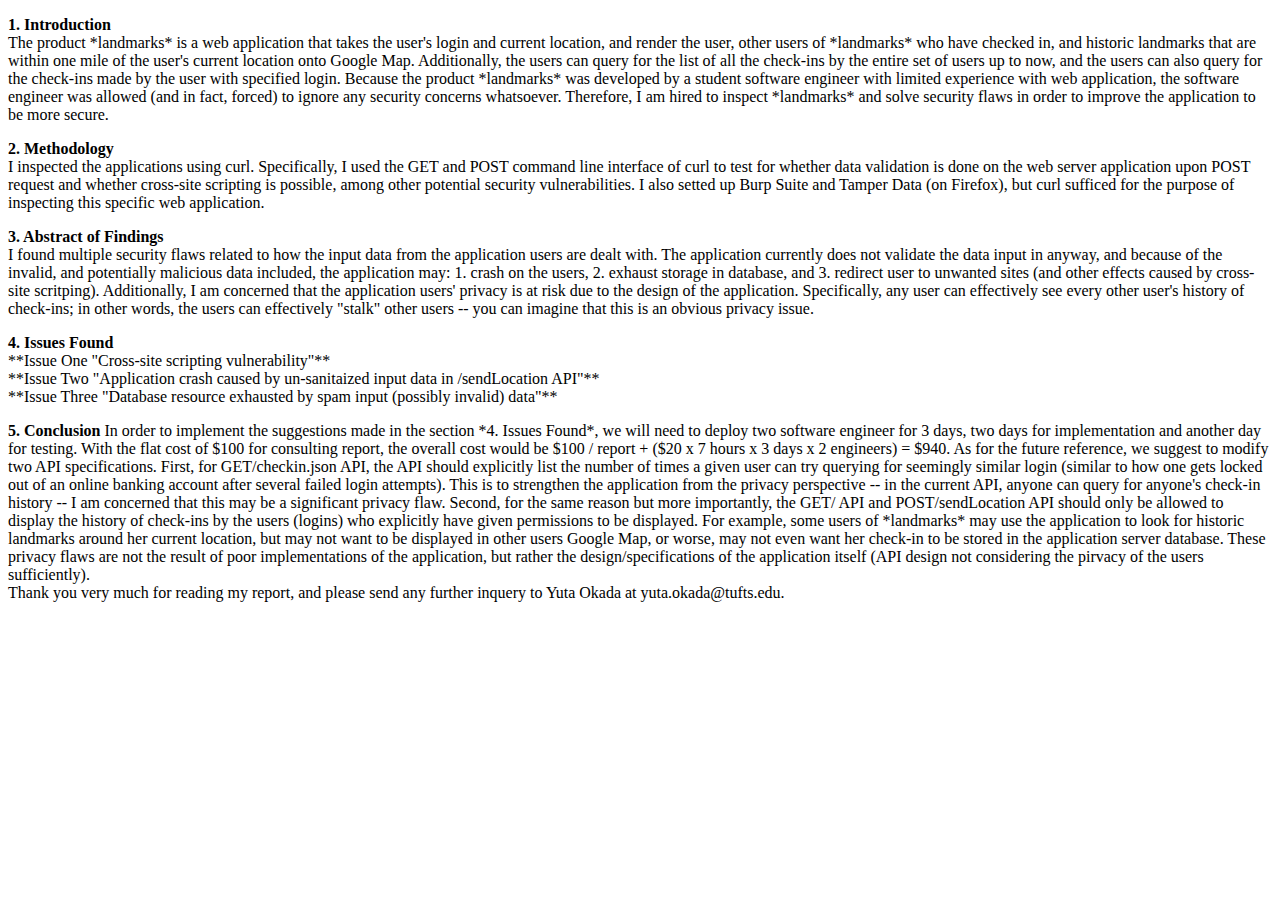
==== security/index.html @ 783a8b66 "Update index.html" ====
<!DOCTYPE HTML>

<html>

<head>
  <title>Comp 20 Assignment 4 Security</title>
  <meta charset="utf-8" />
</head>


<body>
<p>
	<b> 1. Introduction </b> <br>
	The product *landmarks* is a web application that takes the user's login and current location, and render the user, other users of *landmarks* who have checked in, and historic landmarks that are within one mile of the user's current location onto Google Map. Additionally, the users can query for the list of all the check-ins by the entire set of users up to now, and the users can also query for the check-ins made by the user with specified login. Because the product *landmarks* was developed by a student software engineer with limited experience with web application, the software engineer was allowed (and in fact, forced) to ignore any security concerns whatsoever. Therefore, I am hired to inspect *landmarks* and solve security flaws in order to improve the application to be more secure.
</P>

<p>
	<b> 2. Methodology </b> <br>
	I inspected the applications using curl. Specifically, I used the GET and POST command line interface of curl to test for whether data validation is done on the web server application upon POST request and whether cross-site scripting is possible, among other potential security vulnerabilities. I also setted up Burp Suite and Tamper Data (on Firefox), but curl sufficed for the purpose of inspecting this specific web application.
</P>

<p>
	<b> 3. Abstract of Findings </b> <br>
	I found multiple security flaws related to how the input data from the application users are dealt with. The application currently does not validate the data input in anyway, and because of the invalid, and potentially malicious data included, the application may: 1. crash on the users, 2. exhaust storage in database, and 3. redirect user to unwanted sites (and other effects caused by cross-site scritping). Additionally, I am concerned that the application users' privacy is at risk due to the design of the application. Specifically, any user can effectively see every other user's history of check-ins; in other words, the users can effectively "stalk" other users -- you can imagine that this is an obvious privacy issue.
</P>

<p>
	<b> 4. Issues Found </b> <br>
	**Issue One "Cross-site scripting vulnerability"** <br>






	**Issue Two "Application crash caused by un-sanitaized input data in /sendLocation API"** <br>







	**Issue Three "Database resource exhausted by spam input (possibly invalid) data"** <br>


</p>

<P>
	<b> 5. Conclusion </b>
	In order to implement the suggestions made in the section *4. Issues Found*, we will need to deploy two software engineer for 3 days, two days for implementation and another day for testing. With the flat cost of $100 for consulting report, the overall cost would be $100 / report + ($20 x 7 hours x 3 days x 2 engineers) = $940. As for the future reference, we suggest to modify two API specifications. First, for GET/checkin.json API, the API should explicitly list the number of times a given user can try querying for seemingly similar login (similar to how one gets locked out of an online banking account after several failed login attempts). This is to strengthen the application from the privacy perspective -- in the current API, anyone can query for anyone's check-in history -- I am concerned that this may be a significant privacy flaw. Second, for the same reason but more importantly, the GET/ API and POST/sendLocation API should only be allowed to display the history of check-ins by the users (logins) who explicitly have given permissions to be displayed. For example, some users of *landmarks* may use the application to look for historic landmarks around her current location, but may not want to be displayed in other users Google Map, or worse, may not even want her check-in to be stored in the application server database. These privacy flaws are not the result of poor implementations of the application, but rather the design/specifications of the application itself (API design not considering the pirvacy of the users sufficiently). <br>

	Thank you very much for reading my report, and please send any further inquery to Yuta Okada at yuta.okada@tufts.edu.
</P>
</body>
</html>
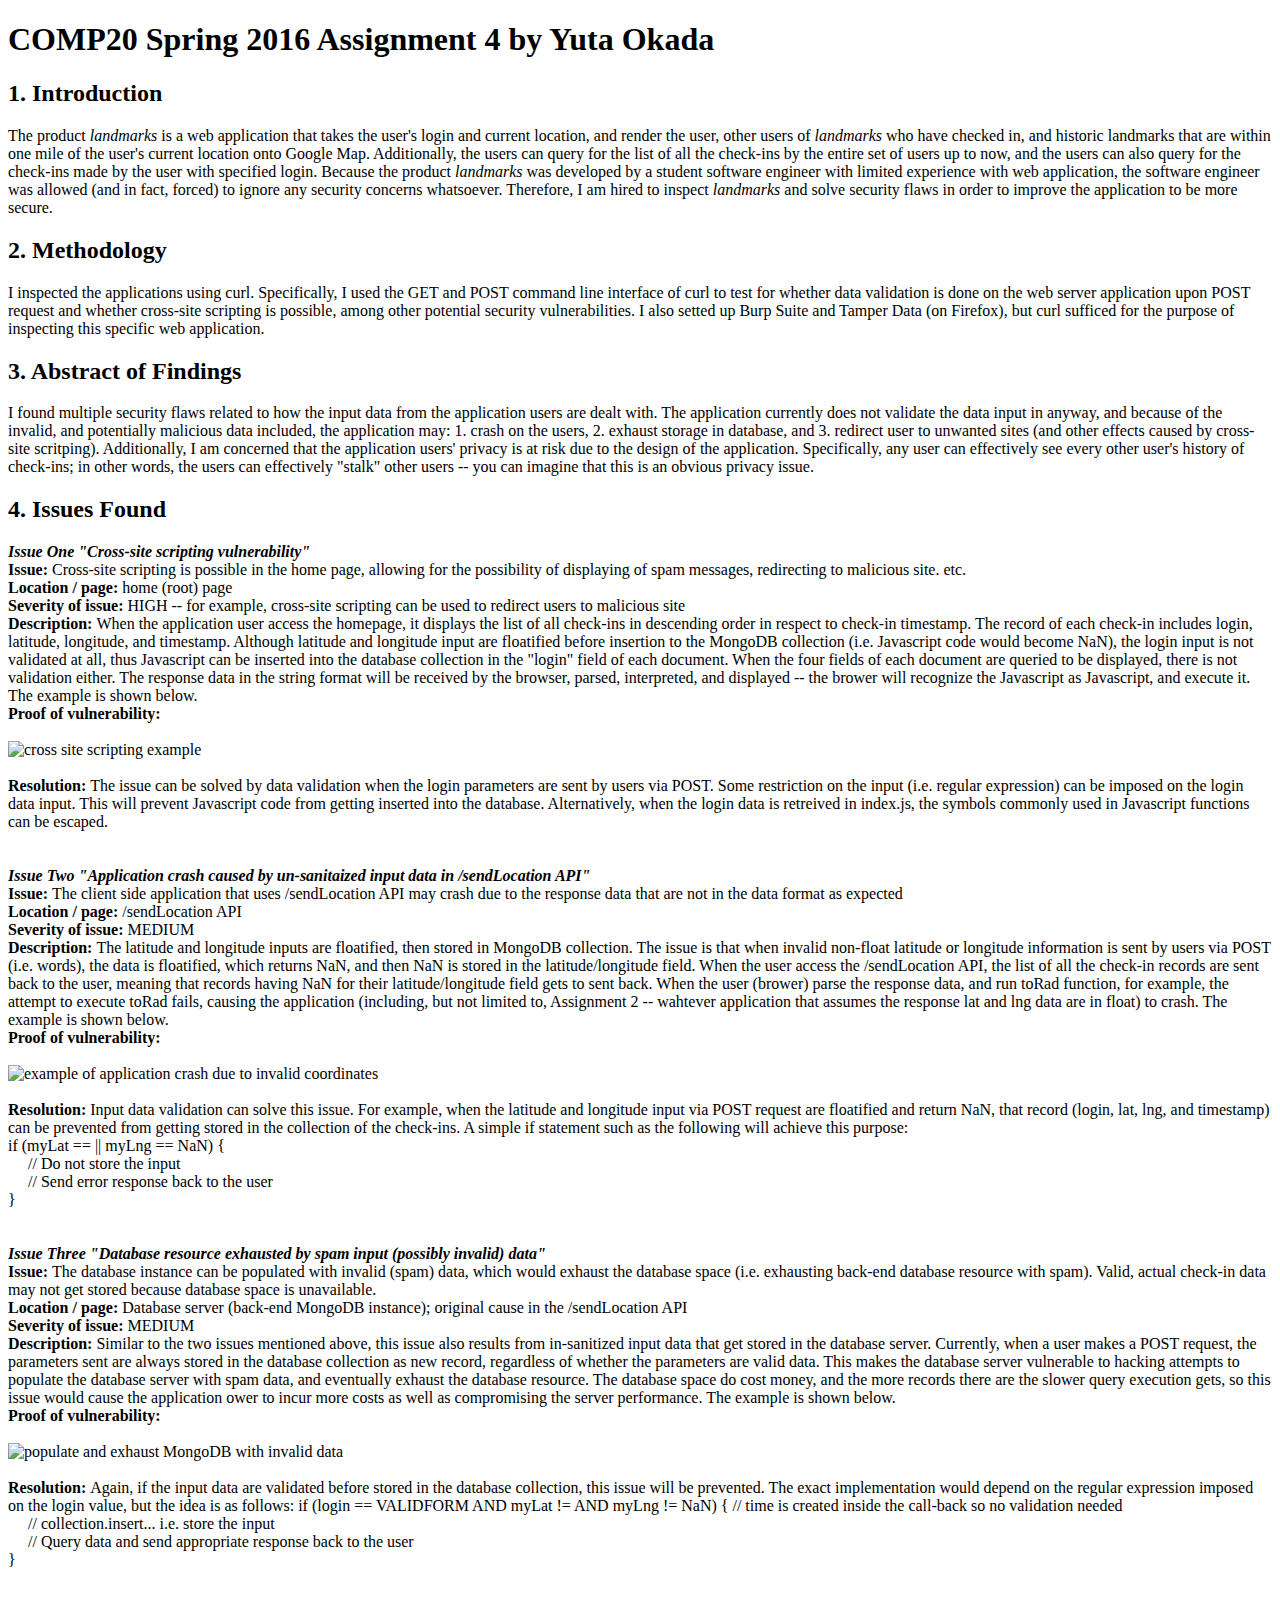
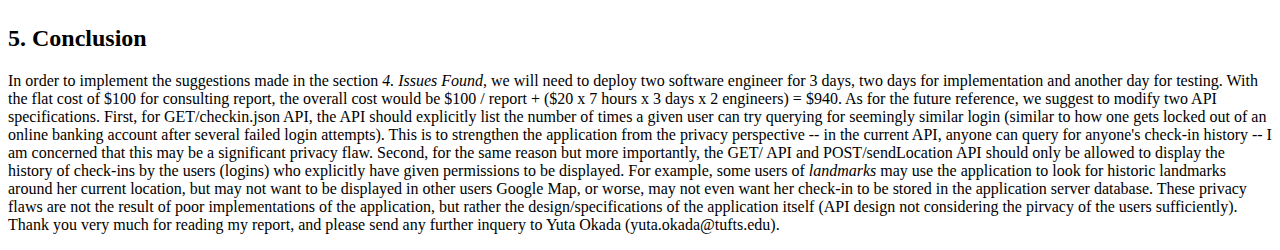
==== commit fd93b88a: "Update index.html" ====
--- a/security/index.html
+++ b/security/index.html
@@ -9,48 +9,92 @@
 
 
 <body>
+
+	<H1> COMP20 Spring 2016 Assignment 4 by Yuta Okada </H1>
+
+<h2><b> 1. Introduction </b> <br></h2>
 <p>
-	<b> 1. Introduction </b> <br>
-	The product *landmarks* is a web application that takes the user's login and current location, and render the user, other users of *landmarks* who have checked in, and historic landmarks that are within one mile of the user's current location onto Google Map. Additionally, the users can query for the list of all the check-ins by the entire set of users up to now, and the users can also query for the check-ins made by the user with specified login. Because the product *landmarks* was developed by a student software engineer with limited experience with web application, the software engineer was allowed (and in fact, forced) to ignore any security concerns whatsoever. Therefore, I am hired to inspect *landmarks* and solve security flaws in order to improve the application to be more secure.
+	The product <i> landmarks </i> is a web application that takes the user's login and current location, and render the user, other users of <i> landmarks </i> who have checked in, and historic landmarks that are within one mile of the user's current location onto Google Map. Additionally, the users can query for the list of all the check-ins by the entire set of users up to now, and the users can also query for the check-ins made by the user with specified login. Because the product <i>landmarks</i> was developed by a student software engineer with limited experience with web application, the software engineer was allowed (and in fact, forced) to ignore any security concerns whatsoever. Therefore, I am hired to inspect <i>landmarks</i> and solve security flaws in order to improve the application to be more secure.
 </P>
 
+
+<h2><b> 2. Methodology </b> <br></h2>
 <p>
-	<b> 2. Methodology </b> <br>
 	I inspected the applications using curl. Specifically, I used the GET and POST command line interface of curl to test for whether data validation is done on the web server application upon POST request and whether cross-site scripting is possible, among other potential security vulnerabilities. I also setted up Burp Suite and Tamper Data (on Firefox), but curl sufficed for the purpose of inspecting this specific web application.
 </P>
 
+
+<h2><b> 3. Abstract of Findings </b> <br></h2>
 <p>
-	<b> 3. Abstract of Findings </b> <br>
 	I found multiple security flaws related to how the input data from the application users are dealt with. The application currently does not validate the data input in anyway, and because of the invalid, and potentially malicious data included, the application may: 1. crash on the users, 2. exhaust storage in database, and 3. redirect user to unwanted sites (and other effects caused by cross-site scritping). Additionally, I am concerned that the application users' privacy is at risk due to the design of the application. Specifically, any user can effectively see every other user's history of check-ins; in other words, the users can effectively "stalk" other users -- you can imagine that this is an obvious privacy issue.
 </P>
 
+
+<h2><b> 4. Issues Found </b> <br> </h2>
 <p>
-	<b> 4. Issues Found </b> <br>
-	**Issue One "Cross-site scripting vulnerability"** <br>
+	<I> <b> Issue One "Cross-site scripting vulnerability" </b> </I> <br>
+	<b> Issue: </b> Cross-site scripting is possible in the home page, allowing for the possibility of displaying of spam messages, redirecting to malicious site. etc. <br>
+	<b> Location / page:</b> home (root) page <br>
+	<b> Severity of issue: </b> HIGH -- for example, cross-site scripting can be used to redirect users to malicious site<br>
+	<b>Description: </b> When the application user access the homepage, it displays the list of all check-ins in descending order in respect to check-in timestamp. The record of each check-in includes login, latitude, longitude, and timestamp. Although latitude and longitude input are floatified before insertion to the MongoDB collection (i.e. Javascript code would become NaN), the login input is not validated at all, thus Javascript can be inserted into the database collection in the "login" field of each document. When the four fields of each document are queried to be displayed, there is not validation either. The response data in the string format will be received by the browser, parsed, interpreted, and displayed -- the brower will recognize the Javascript as Javascript, and execute it. The example is shown below. <br>
+	<b> Proof of vulnerability: </b>
+	<br>
+	<br>
+	<img src="XSSExample.png" alt="cross site scripting example"> <br>
+	<br>
+	<b> Resolution: </b> The issue can be solved by data validation when the login parameters are sent by users via POST. Some restriction on the input (i.e. regular expression) can be imposed on the login data input. This will prevent Javascript code from getting inserted into the database. Alternatively, when the login data is retreived in index.js, the symbols commonly used in Javascript functions can be escaped.<br>
+	<br>
+	<br>
+
+	<I> <b> Issue Two "Application crash caused by un-sanitaized input data in /sendLocation API" </b> </I> <br>
+	<b> Issue: </b> The client side application that uses /sendLocation API may crash due to the response data that are not in the data format as expected <br>
+	<b> Location / page: </b> /sendLocation API <br>
+	<b> Severity of issue: </b> MEDIUM <br>
+	<b> Description: </b> The latitude and longitude inputs are floatified, then stored in MongoDB collection. The issue is that when invalid non-float latitude or longitude information is sent by users via POST (i.e. words), the data is floatified, which returns NaN, and then NaN is stored in the latitude/longitude field. When the user access the /sendLocation API, the list of all the check-in records are sent back to the user, meaning that records having NaN for their latitude/longitude field gets to sent back. When the user (brower) parse the response data, and run toRad function, for example, the attempt to execute toRad fails, causing the application (including, but not limited to, Assignment 2 -- wahtever application that assumes the response lat and lng data are in float) to crash. The example is shown below. <br>
+	<b> Proof of vulnerability: </b>
+	<br>
+	<br>
+	<img src="InvalidCrash.png" alt="example of application crash due to invalid coordinates"> <br>
+	<br>
+
+	<b> Resolution: </b> Input data validation can solve this issue. For example, when the latitude and longitude input via POST request are floatified and return NaN, that record (login, lat, lng, and timestamp) can be prevented from getting stored in the collection of the check-ins. A simple if statement such as the following will achieve this purpose: <br>
+	if (myLat == || myLng == NaN) { <br>
+	&nbsp;&nbsp;&nbsp;&nbsp; // Do not store the input <br>
+	&nbsp;&nbsp;&nbsp;&nbsp; // Send error response back to the user <br>
+	} <br>
+	<br>
+	<br>
 
 
+	<I> <b> Issue Three "Database resource exhausted by spam input (possibly invalid) data" </b> </I> <br>
+	<b> Issue: </b> The database instance can be populated with invalid (spam) data, which would exhaust the database space (i.e. exhausting back-end database resource with spam). Valid, actual check-in data may not get stored because database space is unavailable. <br>
+	<b> Location / page: </b> Database server (back-end MongoDB instance); original cause in the /sendLocation API <br>
+	<b> Severity of issue: </b> MEDIUM <br>
+	<b> Description: </b> Similar to the two issues mentioned above, this issue also results from in-sanitized input data that get stored in the database server. Currently, when a user makes a POST request, the parameters sent are always stored in the database collection as new record, regardless of whether the parameters are valid data. This makes the database server vulnerable to hacking attempts to populate the database server with spam data, and eventually exhaust the database resource. The database space do cost money, and the more records there are the slower query execution gets, so this issue would cause the application ower to incur more costs as well as compromising the server performance. The example is shown below. <br>
+	<b> Proof of vulnerability: </b>
+	<br>
+	<br>
+	<img src="PopulateInvalid.png" alt="populate and exhaust MongoDB with invalid data"> <br>
+	<br>
 
-
-
-
-	**Issue Two "Application crash caused by un-sanitaized input data in /sendLocation API"** <br>
-
-
-
-
-
-
-
-	**Issue Three "Database resource exhausted by spam input (possibly invalid) data"** <br>
+	<b> Resolution: </b> Again, if the input data are validated before stored in the database collection, this issue will be prevented. The exact implementation would depend on the regular expression imposed on the login value, but the idea is as follows:
+	if (login == VALIDFORM AND myLat != AND myLng != NaN) { // time is created inside the call-back so no validation needed <br>
+	&nbsp;&nbsp;&nbsp;&nbsp; // collection.insert...  i.e. store the input <br>
+	&nbsp;&nbsp;&nbsp;&nbsp; // Query data and send appropriate response back to the user <br>
+	} <br>
+	<br>
+	<br>
 
 
 </p>
 
+
+<h2><b> 5. Conclusion </b></h2>
 <P>
-	<b> 5. Conclusion </b>
-	In order to implement the suggestions made in the section *4. Issues Found*, we will need to deploy two software engineer for 3 days, two days for implementation and another day for testing. With the flat cost of $100 for consulting report, the overall cost would be $100 / report + ($20 x 7 hours x 3 days x 2 engineers) = $940. As for the future reference, we suggest to modify two API specifications. First, for GET/checkin.json API, the API should explicitly list the number of times a given user can try querying for seemingly similar login (similar to how one gets locked out of an online banking account after several failed login attempts). This is to strengthen the application from the privacy perspective -- in the current API, anyone can query for anyone's check-in history -- I am concerned that this may be a significant privacy flaw. Second, for the same reason but more importantly, the GET/ API and POST/sendLocation API should only be allowed to display the history of check-ins by the users (logins) who explicitly have given permissions to be displayed. For example, some users of *landmarks* may use the application to look for historic landmarks around her current location, but may not want to be displayed in other users Google Map, or worse, may not even want her check-in to be stored in the application server database. These privacy flaws are not the result of poor implementations of the application, but rather the design/specifications of the application itself (API design not considering the pirvacy of the users sufficiently). <br>
+	In order to implement the suggestions made in the section <I>4. Issues Found</I>, we will need to deploy two software engineer for 3 days, two days for implementation and another day for testing. With the flat cost of $100 for consulting report, the overall cost would be $100 / report + ($20 x 7 hours x 3 days x 2 engineers) = $940. As for the future reference, we suggest to modify two API specifications. First, for GET/checkin.json API, the API should explicitly list the number of times a given user can try querying for seemingly similar login (similar to how one gets locked out of an online banking account after several failed login attempts). This is to strengthen the application from the privacy perspective -- in the current API, anyone can query for anyone's check-in history -- I am concerned that this may be a significant privacy flaw. Second, for the same reason but more importantly, the GET/ API and POST/sendLocation API should only be allowed to display the history of check-ins by the users (logins) who explicitly have given permissions to be displayed. For example, some users of <i>landmarks</i> may use the application to look for historic landmarks around her current location, but may not want to be displayed in other users Google Map, or worse, may not even want her check-in to be stored in the application server database. These privacy flaws are not the result of poor implementations of the application, but rather the design/specifications of the application itself (API design not considering the pirvacy of the users sufficiently). <br>
 
-	Thank you very much for reading my report, and please send any further inquery to Yuta Okada at yuta.okada@tufts.edu.
+	Thank you very much for reading my report, and please send any further inquery to Yuta Okada (yuta.okada@tufts.edu).
 </P>
 </body>
 </html>
+
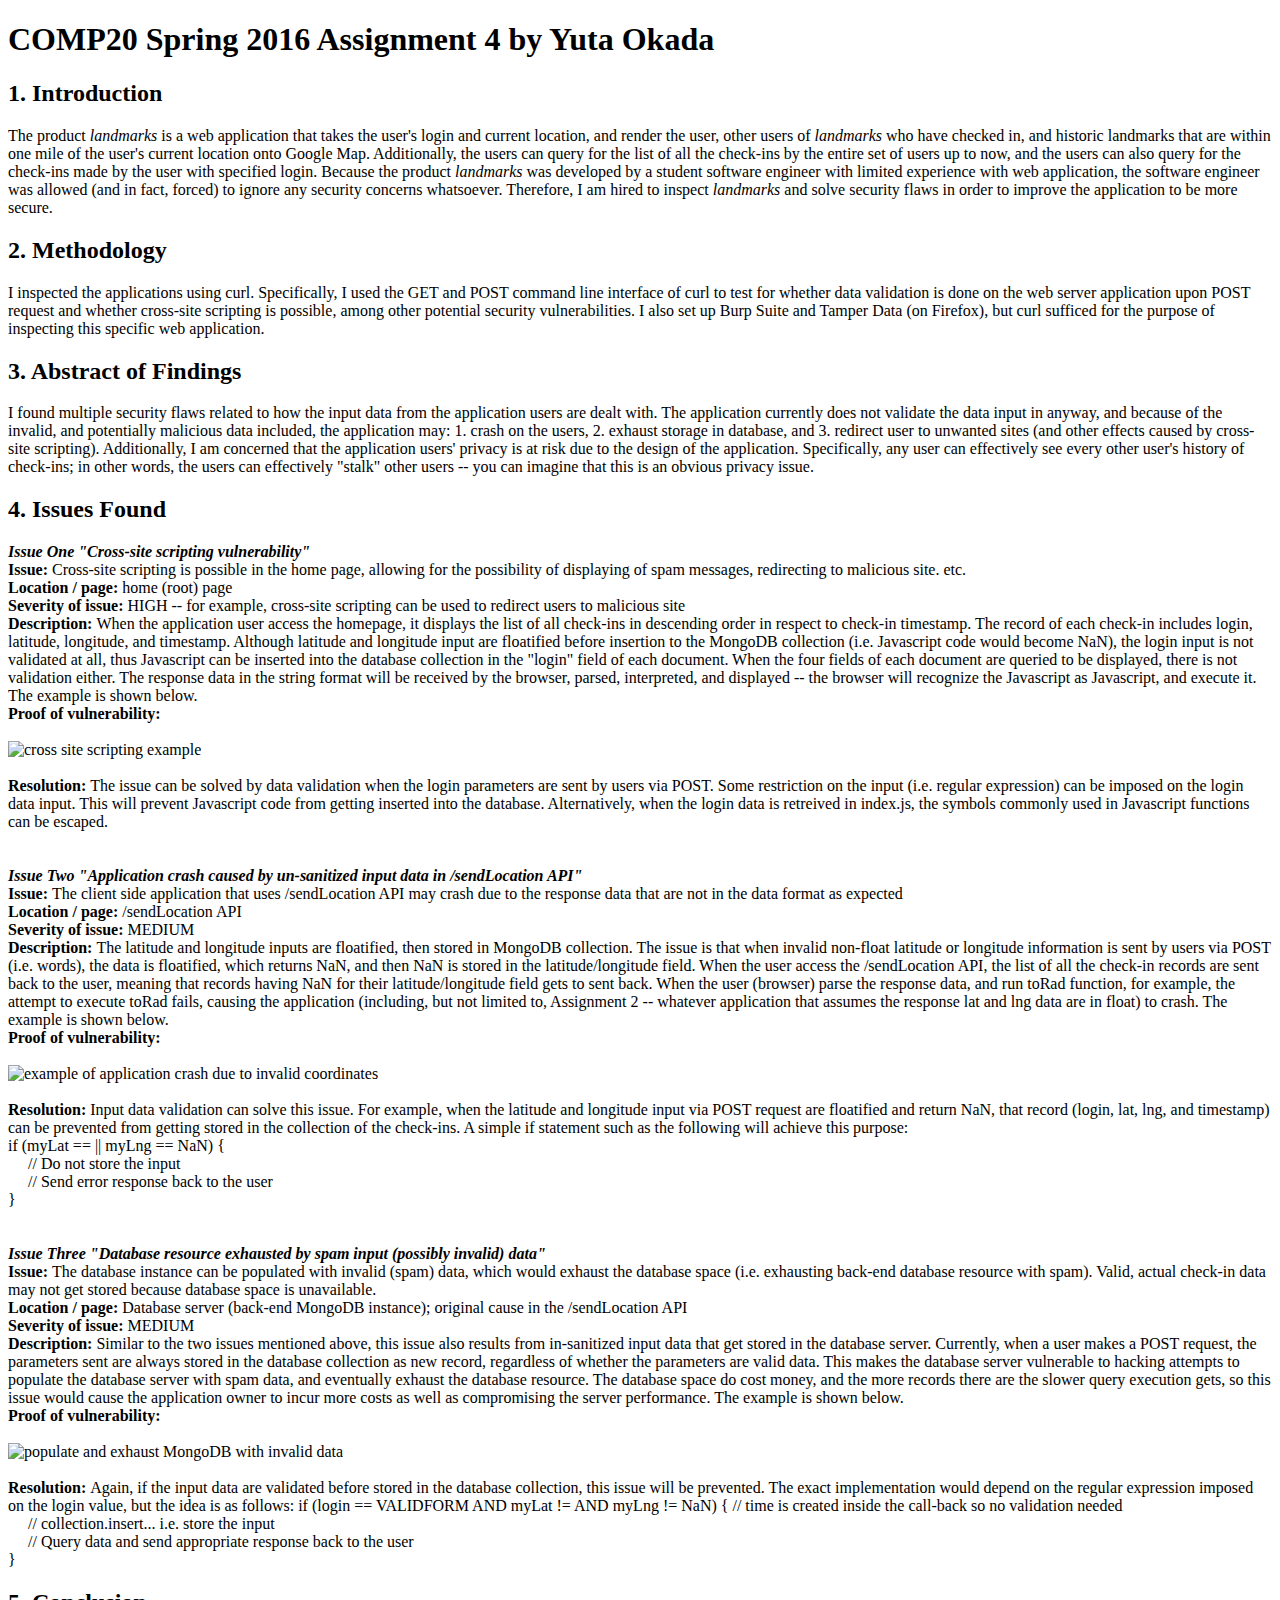
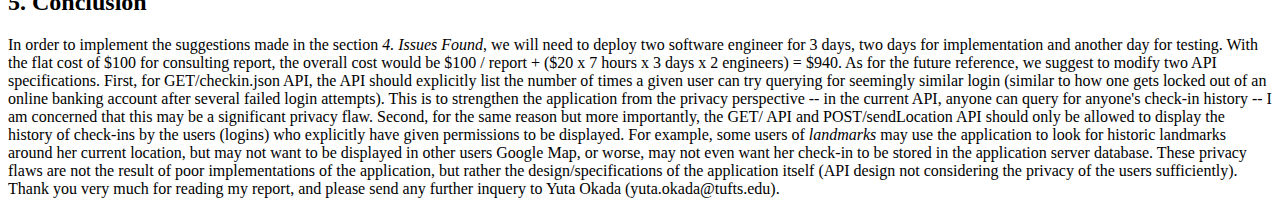
==== commit 3dc8bda8: "Update index.html" ====
--- a/security/index.html
+++ b/security/index.html
@@ -20,13 +20,13 @@
 
 <h2><b> 2. Methodology </b> <br></h2>
 <p>
-	I inspected the applications using curl. Specifically, I used the GET and POST command line interface of curl to test for whether data validation is done on the web server application upon POST request and whether cross-site scripting is possible, among other potential security vulnerabilities. I also setted up Burp Suite and Tamper Data (on Firefox), but curl sufficed for the purpose of inspecting this specific web application.
+	I inspected the applications using curl. Specifically, I used the GET and POST command line interface of curl to test for whether data validation is done on the web server application upon POST request and whether cross-site scripting is possible, among other potential security vulnerabilities. I also set up Burp Suite and Tamper Data (on Firefox), but curl sufficed for the purpose of inspecting this specific web application.
 </P>
 
 
 <h2><b> 3. Abstract of Findings </b> <br></h2>
 <p>
-	I found multiple security flaws related to how the input data from the application users are dealt with. The application currently does not validate the data input in anyway, and because of the invalid, and potentially malicious data included, the application may: 1. crash on the users, 2. exhaust storage in database, and 3. redirect user to unwanted sites (and other effects caused by cross-site scritping). Additionally, I am concerned that the application users' privacy is at risk due to the design of the application. Specifically, any user can effectively see every other user's history of check-ins; in other words, the users can effectively "stalk" other users -- you can imagine that this is an obvious privacy issue.
+	I found multiple security flaws related to how the input data from the application users are dealt with. The application currently does not validate the data input in anyway, and because of the invalid, and potentially malicious data included, the application may: 1. crash on the users, 2. exhaust storage in database, and 3. redirect user to unwanted sites (and other effects caused by cross-site scripting). Additionally, I am concerned that the application users' privacy is at risk due to the design of the application. Specifically, any user can effectively see every other user's history of check-ins; in other words, the users can effectively "stalk" other users -- you can imagine that this is an obvious privacy issue.
 </P>
 
 
@@ -36,7 +36,7 @@
 	<b> Issue: </b> Cross-site scripting is possible in the home page, allowing for the possibility of displaying of spam messages, redirecting to malicious site. etc. <br>
 	<b> Location / page:</b> home (root) page <br>
 	<b> Severity of issue: </b> HIGH -- for example, cross-site scripting can be used to redirect users to malicious site<br>
-	<b>Description: </b> When the application user access the homepage, it displays the list of all check-ins in descending order in respect to check-in timestamp. The record of each check-in includes login, latitude, longitude, and timestamp. Although latitude and longitude input are floatified before insertion to the MongoDB collection (i.e. Javascript code would become NaN), the login input is not validated at all, thus Javascript can be inserted into the database collection in the "login" field of each document. When the four fields of each document are queried to be displayed, there is not validation either. The response data in the string format will be received by the browser, parsed, interpreted, and displayed -- the brower will recognize the Javascript as Javascript, and execute it. The example is shown below. <br>
+	<b>Description: </b> When the application user access the homepage, it displays the list of all check-ins in descending order in respect to check-in timestamp. The record of each check-in includes login, latitude, longitude, and timestamp. Although latitude and longitude input are floatified before insertion to the MongoDB collection (i.e. Javascript code would become NaN), the login input is not validated at all, thus Javascript can be inserted into the database collection in the "login" field of each document. When the four fields of each document are queried to be displayed, there is not validation either. The response data in the string format will be received by the browser, parsed, interpreted, and displayed -- the browser will recognize the Javascript as Javascript, and execute it. The example is shown below. <br>
 	<b> Proof of vulnerability: </b>
 	<br>
 	<br>
@@ -46,11 +46,11 @@
 	<br>
 	<br>
 
-	<I> <b> Issue Two "Application crash caused by un-sanitaized input data in /sendLocation API" </b> </I> <br>
+	<I> <b> Issue Two "Application crash caused by un-sanitized input data in /sendLocation API" </b> </I> <br>
 	<b> Issue: </b> The client side application that uses /sendLocation API may crash due to the response data that are not in the data format as expected <br>
 	<b> Location / page: </b> /sendLocation API <br>
 	<b> Severity of issue: </b> MEDIUM <br>
-	<b> Description: </b> The latitude and longitude inputs are floatified, then stored in MongoDB collection. The issue is that when invalid non-float latitude or longitude information is sent by users via POST (i.e. words), the data is floatified, which returns NaN, and then NaN is stored in the latitude/longitude field. When the user access the /sendLocation API, the list of all the check-in records are sent back to the user, meaning that records having NaN for their latitude/longitude field gets to sent back. When the user (brower) parse the response data, and run toRad function, for example, the attempt to execute toRad fails, causing the application (including, but not limited to, Assignment 2 -- wahtever application that assumes the response lat and lng data are in float) to crash. The example is shown below. <br>
+	<b> Description: </b> The latitude and longitude inputs are floatified, then stored in MongoDB collection. The issue is that when invalid non-float latitude or longitude information is sent by users via POST (i.e. words), the data is floatified, which returns NaN, and then NaN is stored in the latitude/longitude field. When the user access the /sendLocation API, the list of all the check-in records are sent back to the user, meaning that records having NaN for their latitude/longitude field gets to sent back. When the user (browser) parse the response data, and run toRad function, for example, the attempt to execute toRad fails, causing the application (including, but not limited to, Assignment 2 -- whatever application that assumes the response lat and lng data are in float) to crash. The example is shown below. <br>
 	<b> Proof of vulnerability: </b>
 	<br>
 	<br>
@@ -70,7 +70,7 @@
 	<b> Issue: </b> The database instance can be populated with invalid (spam) data, which would exhaust the database space (i.e. exhausting back-end database resource with spam). Valid, actual check-in data may not get stored because database space is unavailable. <br>
 	<b> Location / page: </b> Database server (back-end MongoDB instance); original cause in the /sendLocation API <br>
 	<b> Severity of issue: </b> MEDIUM <br>
-	<b> Description: </b> Similar to the two issues mentioned above, this issue also results from in-sanitized input data that get stored in the database server. Currently, when a user makes a POST request, the parameters sent are always stored in the database collection as new record, regardless of whether the parameters are valid data. This makes the database server vulnerable to hacking attempts to populate the database server with spam data, and eventually exhaust the database resource. The database space do cost money, and the more records there are the slower query execution gets, so this issue would cause the application ower to incur more costs as well as compromising the server performance. The example is shown below. <br>
+	<b> Description: </b> Similar to the two issues mentioned above, this issue also results from in-sanitized input data that get stored in the database server. Currently, when a user makes a POST request, the parameters sent are always stored in the database collection as new record, regardless of whether the parameters are valid data. This makes the database server vulnerable to hacking attempts to populate the database server with spam data, and eventually exhaust the database resource. The database space do cost money, and the more records there are the slower query execution gets, so this issue would cause the application owner to incur more costs as well as compromising the server performance. The example is shown below. <br>
 	<b> Proof of vulnerability: </b>
 	<br>
 	<br>
@@ -82,8 +82,7 @@
 	&nbsp;&nbsp;&nbsp;&nbsp; // collection.insert...  i.e. store the input <br>
 	&nbsp;&nbsp;&nbsp;&nbsp; // Query data and send appropriate response back to the user <br>
 	} <br>
-	<br>
-	<br>
+
 
 
 </p>
@@ -91,7 +90,7 @@
 
 <h2><b> 5. Conclusion </b></h2>
 <P>
-	In order to implement the suggestions made in the section <I>4. Issues Found</I>, we will need to deploy two software engineer for 3 days, two days for implementation and another day for testing. With the flat cost of $100 for consulting report, the overall cost would be $100 / report + ($20 x 7 hours x 3 days x 2 engineers) = $940. As for the future reference, we suggest to modify two API specifications. First, for GET/checkin.json API, the API should explicitly list the number of times a given user can try querying for seemingly similar login (similar to how one gets locked out of an online banking account after several failed login attempts). This is to strengthen the application from the privacy perspective -- in the current API, anyone can query for anyone's check-in history -- I am concerned that this may be a significant privacy flaw. Second, for the same reason but more importantly, the GET/ API and POST/sendLocation API should only be allowed to display the history of check-ins by the users (logins) who explicitly have given permissions to be displayed. For example, some users of <i>landmarks</i> may use the application to look for historic landmarks around her current location, but may not want to be displayed in other users Google Map, or worse, may not even want her check-in to be stored in the application server database. These privacy flaws are not the result of poor implementations of the application, but rather the design/specifications of the application itself (API design not considering the pirvacy of the users sufficiently). <br>
+	In order to implement the suggestions made in the section <I>4. Issues Found</I>, we will need to deploy two software engineer for 3 days, two days for implementation and another day for testing. With the flat cost of $100 for consulting report, the overall cost would be $100 / report + ($20 x 7 hours x 3 days x 2 engineers) = $940. As for the future reference, we suggest to modify two API specifications. First, for GET/checkin.json API, the API should explicitly list the number of times a given user can try querying for seemingly similar login (similar to how one gets locked out of an online banking account after several failed login attempts). This is to strengthen the application from the privacy perspective -- in the current API, anyone can query for anyone's check-in history -- I am concerned that this may be a significant privacy flaw. Second, for the same reason but more importantly, the GET/ API and POST/sendLocation API should only be allowed to display the history of check-ins by the users (logins) who explicitly have given permissions to be displayed. For example, some users of <i>landmarks</i> may use the application to look for historic landmarks around her current location, but may not want to be displayed in other users Google Map, or worse, may not even want her check-in to be stored in the application server database. These privacy flaws are not the result of poor implementations of the application, but rather the design/specifications of the application itself (API design not considering the privacy of the users sufficiently). <br>
 
 	Thank you very much for reading my report, and please send any further inquery to Yuta Okada (yuta.okada@tufts.edu).
 </P>
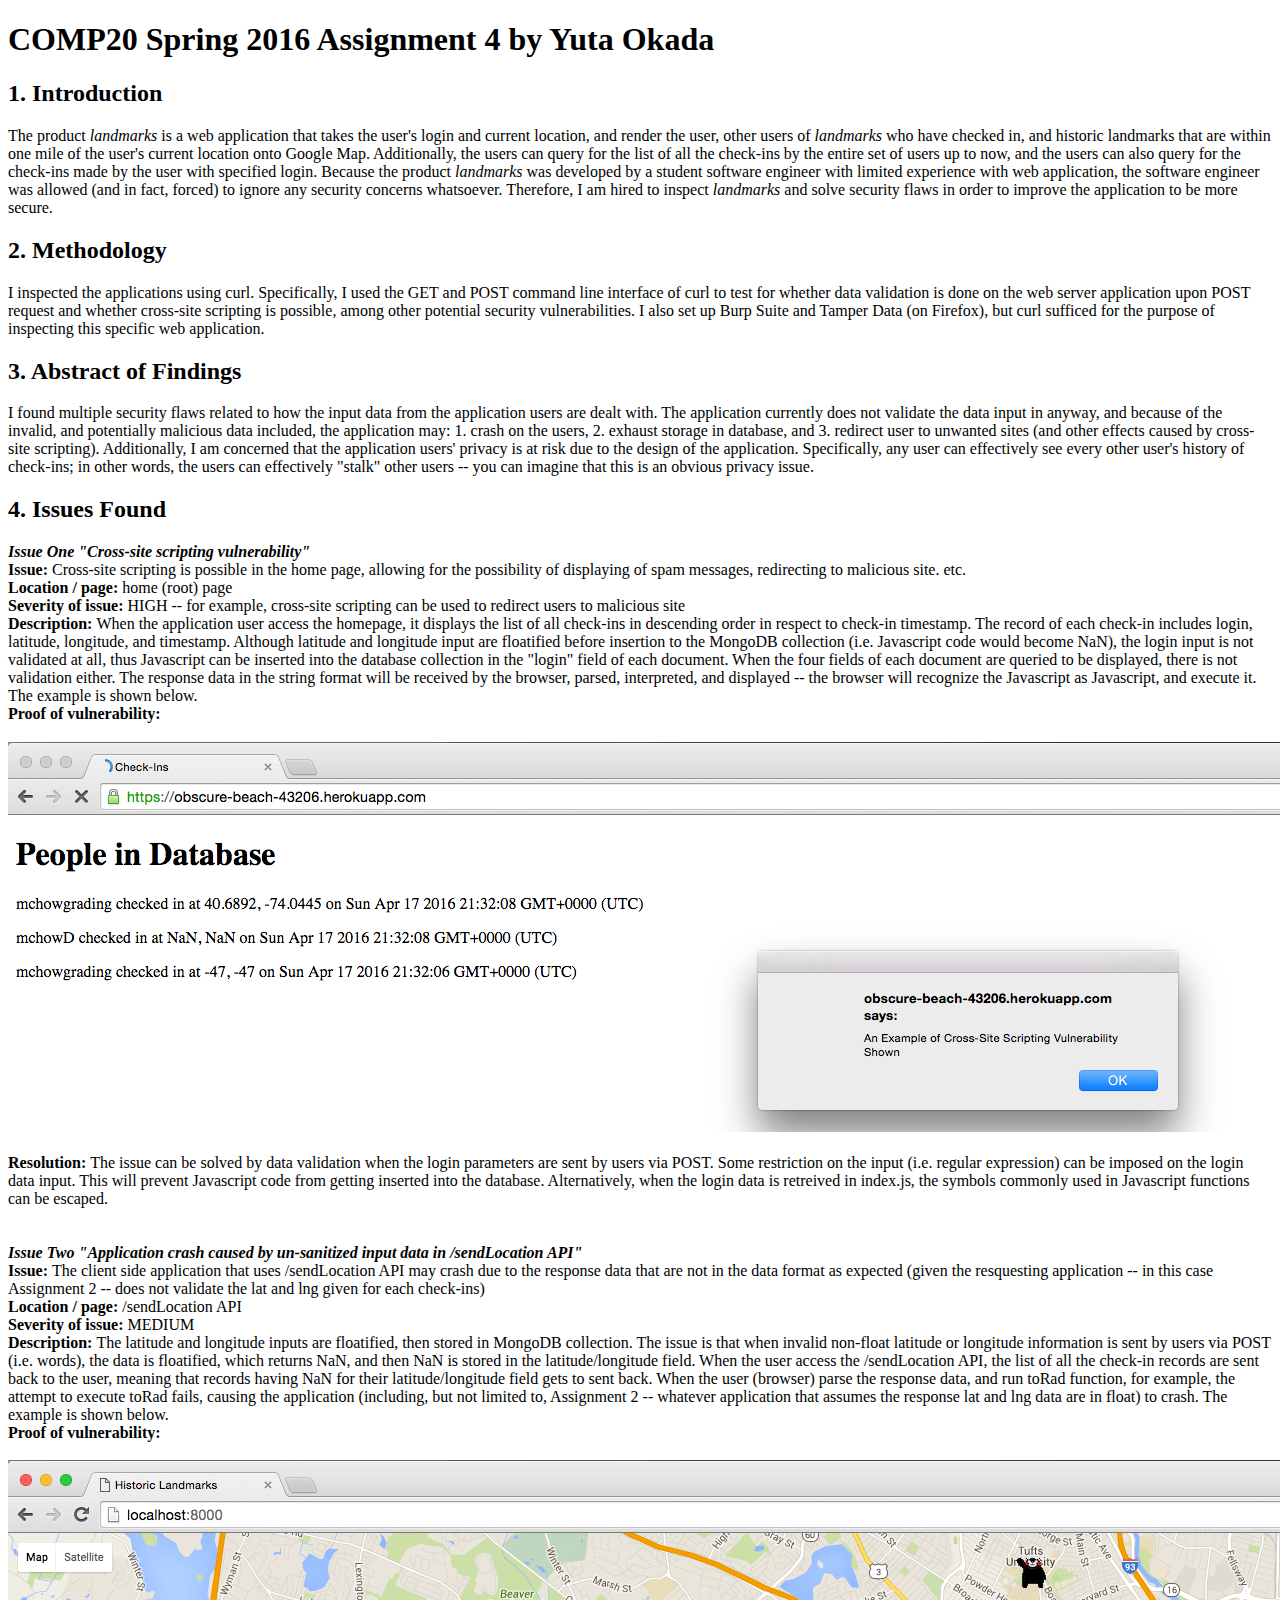
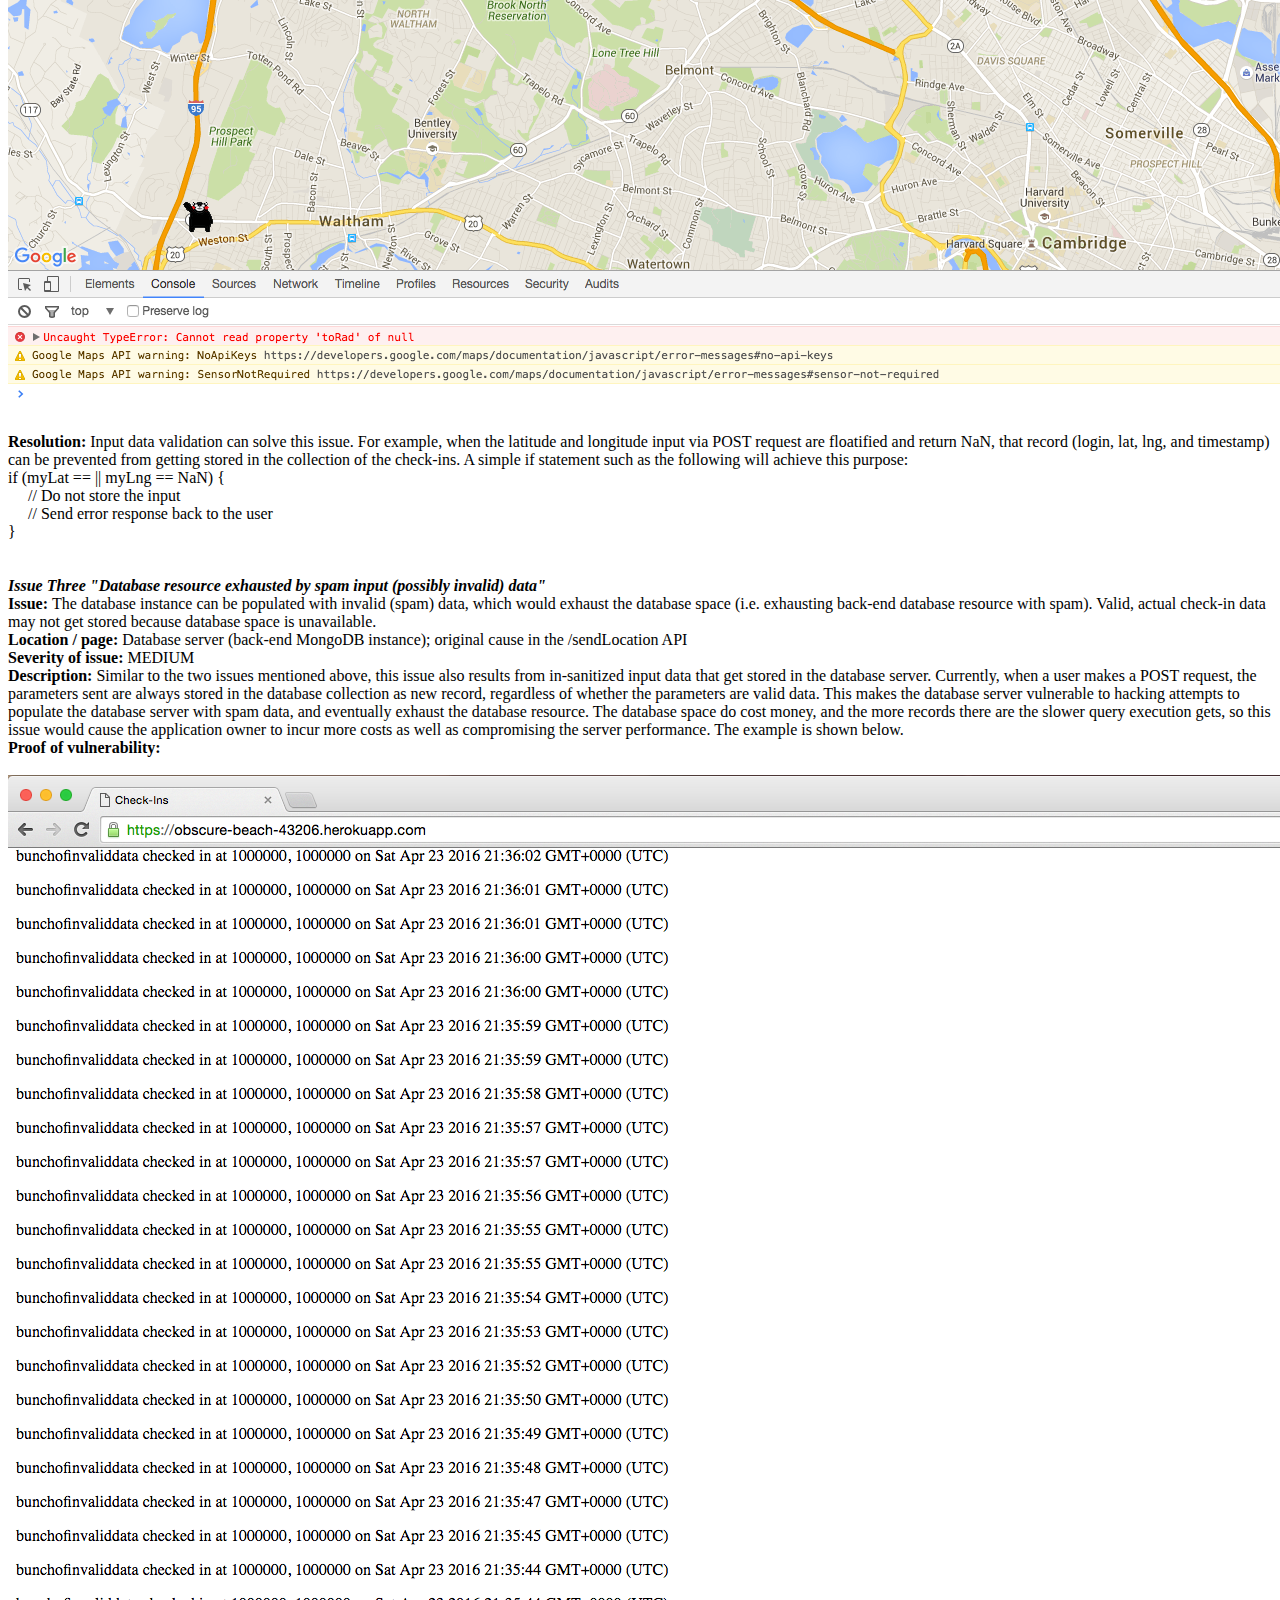
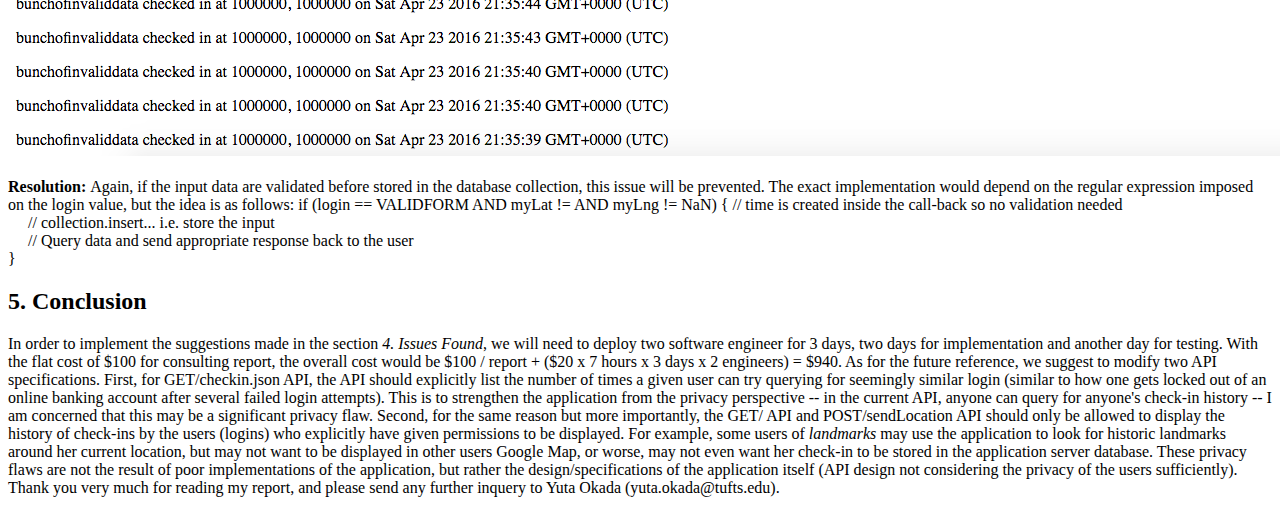
==== commit 67cb74b9: "Update index.html" ====
--- a/security/index.html
+++ b/security/index.html
@@ -47,7 +47,7 @@
 	<br>
 
 	<I> <b> Issue Two "Application crash caused by un-sanitized input data in /sendLocation API" </b> </I> <br>
-	<b> Issue: </b> The client side application that uses /sendLocation API may crash due to the response data that are not in the data format as expected <br>
+	<b> Issue: </b> The client side application that uses /sendLocation API may crash due to the response data that are not in the data format as expected (given the resquesting application -- in this case Assignment 2 -- does not validate the lat and lng given for each check-ins) <br>
 	<b> Location / page: </b> /sendLocation API <br>
 	<b> Severity of issue: </b> MEDIUM <br>
 	<b> Description: </b> The latitude and longitude inputs are floatified, then stored in MongoDB collection. The issue is that when invalid non-float latitude or longitude information is sent by users via POST (i.e. words), the data is floatified, which returns NaN, and then NaN is stored in the latitude/longitude field. When the user access the /sendLocation API, the list of all the check-in records are sent back to the user, meaning that records having NaN for their latitude/longitude field gets to sent back. When the user (browser) parse the response data, and run toRad function, for example, the attempt to execute toRad fails, causing the application (including, but not limited to, Assignment 2 -- whatever application that assumes the response lat and lng data are in float) to crash. The example is shown below. <br>
